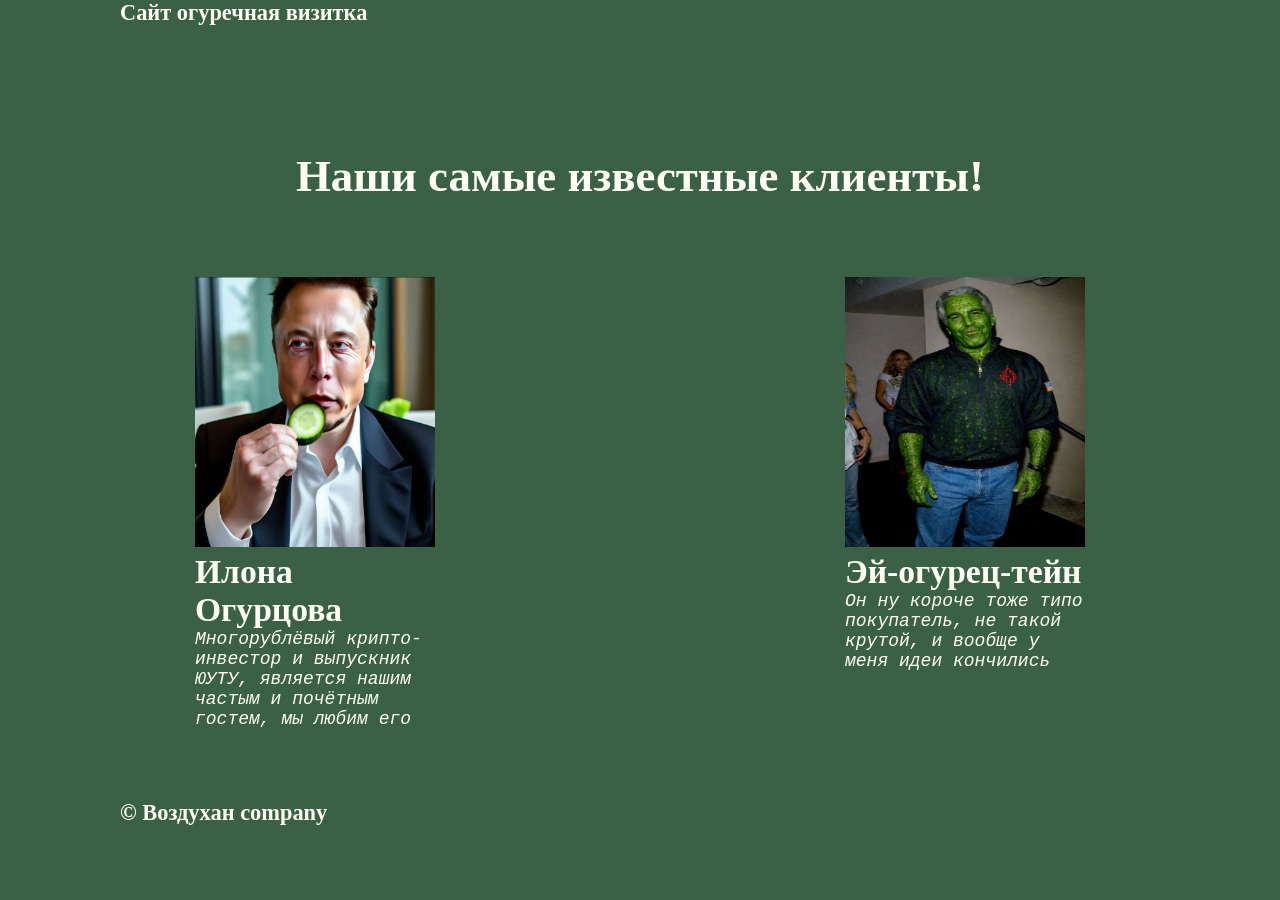
==== siteee/sity_good/clients.html @ 86d61f7d "Add files via upload" ====
<!DOCTYPE html>
<html lang="ru"></html>
<head>
    <link rel="stylesheet" href="css/style.css">
    <meta charset="UTF-8">
    <meta name="viewport" content="width=device-width, initial-scale=1.0">
    <title>Document</title>
</head>
<body>
    <div id="wrapper">
        <header>
            Сайт огуречная визитка
        </header>
        <main>
            <h1 class="clien_text">Наши самые известные клиенты!</h1>
            <section class="services" class="clearfix">
                <article class="clien_item1">
                    <img src="content/7.jpg"  class="clien_img" alt="">  
                    <h2>Илона Огурцова</h2>
                    <p>Многорублёвый крипто-инвестор и выпускник ЮУТУ, является нашим частым и почётным гостем, мы любим его</p>
                </article>
                <article class="clien_item2" alt="">
                    <img src="content/8.jpg" class="clien_img" alt="">
                    <h2>Эй-огурец-тейн</h2>
                    <p>Он ну короче тоже типо покупатель, не такой крутой, и вообще у меня идеи кончились</p>
                </article>
            </section>
        </main>
    </div>
    <footer>
        © Воздухан company
    </footer>
</body>
</html>
---- siteee/sity_good/css/style.css ----
*{
    margin:0;
    padding:0;
}
h1{
    font-family: Cambria, Cochin, Georgia, Times, 'Times New Roman', serif;
}
h2{
    font-family: Cambria, Cochin, Georgia, Times, 'Times New Roman', serif;
}
h3{
    font-family:'Courier New', Courier, monospace;
    color:chartreuse;
}
h4{
    font-family: Cambria, Cochin, Georgia, Times, 'Times New Roman', serif;
    text-decoration: underline;
    font-size: 200%;
}
p{
    font-family:'Courier New', Courier, monospace;
    font-style: italic;
    font-size:large;
    font-weight: lighter;
}
html,body {
    height:100%;
}
header,main,footer {
    border:black solid 1px;
    font-family: Cambria, Cochin, Georgia, Times, 'Times New Roman', serif;
    font-weight: bold;
    font-size: 140%;
}
#wrapper{
    min-height:100%;
    height:auto !important;
    height: 100%;
    width: 100%;
}
header{
    height: 150px;
    width: 1040px;
    margin: 0 auto;
    border:none;
}
main{
    padding: bottom 100px;
    width: 1040px;
    margin: 0 auto;
    border:none;
}
footer{
    margin: -100px auto 0;
    position: relative;
    height: 100px;
    width: 1040px;
    border:none;
}
body{
    background-color: rgb(58, 97, 70);
    color: #FFFEF4;
}
.main__img-float{
    width: 350px;
    margin-right: 40px;
    float:left;
    border-radius: 8px;
}
#panorama{
    width: 100%;
    height: 150px;
    background: url(../img/2.jpg) no-repeat center 70%;
    background-size: cover; height: 150px;
}
.services_img{
    width: 240px;
        background-size: cover; height: 210px;
}
.services__item{
    margin: 40px;
    width: 240px;
    float: left;
}
.services{
    padding: 35px;
    border: 5px;
}
.clearfix::after{
    content:"";
    display: table;
    clear: both;
}
.class{
    visibility: hidden;
}
#onas{
    width: 100%;
    height: 100%;
}
.onas_text{
    display: block;
    margin-left:auto;
    margin-right: auto;
    width: 60%;
}
.onas_moment{
     display: block;
     margin-left: auto;
     margin-right: auto;
     width: 50%;
}
.cont_text{
     text-align: center;
     line-height: 50px;
}
#cont{
    width: 100%;
    height: 100%;
}
.clien_img{
    width: 240px;
    background-size: cover; height: 270px;
}
.clien_text{
    text-align: center;
}
.clien_item1{
    margin: 40px;
    width: 240px;
    float: left;
}
.clien_item2{
    margin: 40px;
    width: 240px;
    float: right;
}
.sound{
    text-align: center;
    line-height: 50px;
}
.sosound{
    display: block;
    margin-left: auto;
    margin-right: auto;
    width: 50%;
}
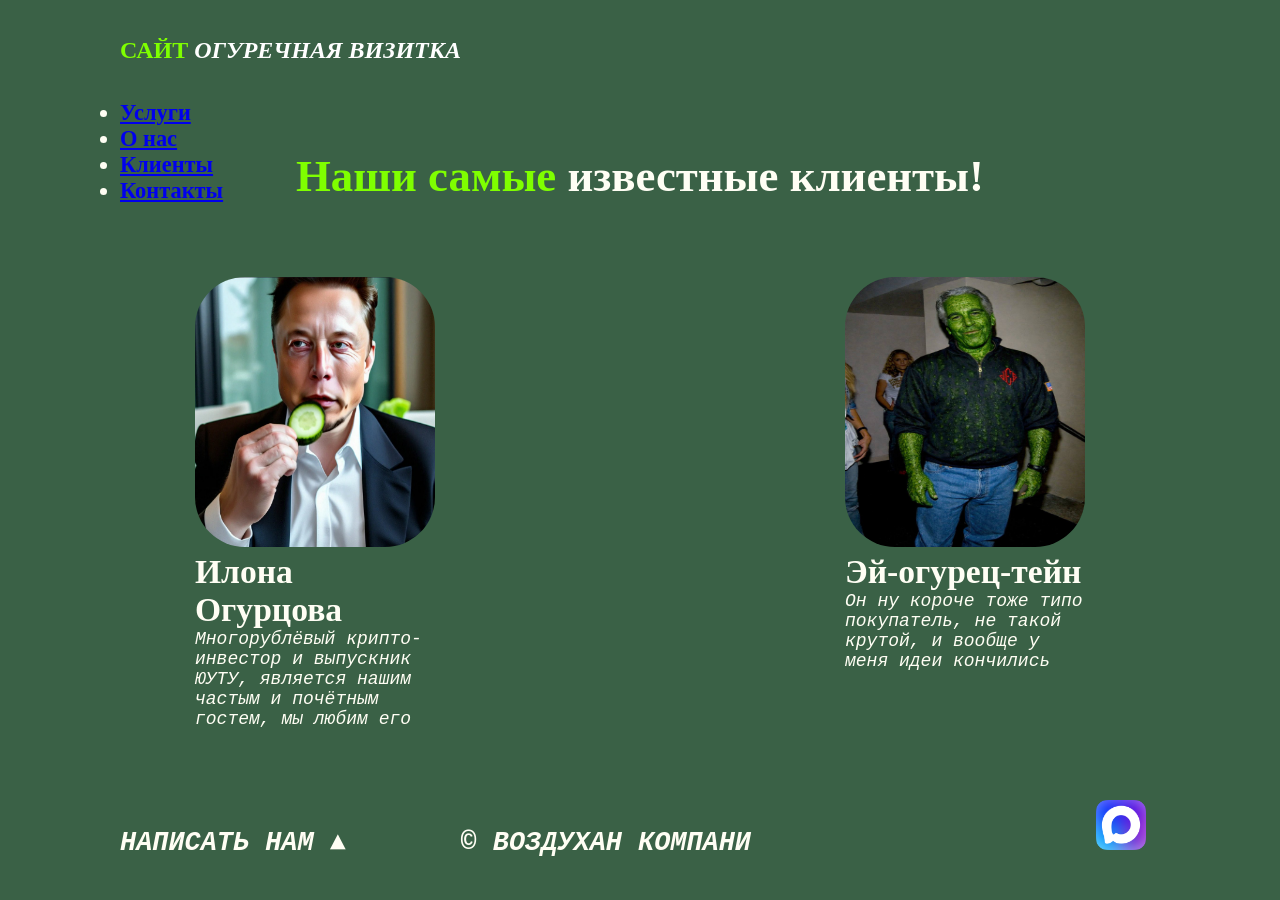
==== commit 9f7bbbef: "Add files via upload" ====
--- a/siteee/sity_good/clients.html
+++ b/siteee/sity_good/clients.html
@@ -9,10 +9,16 @@
 <body>
     <div id="wrapper">
         <header>
-            Сайт огуречная визитка
+            <a href="index.html" id="logo"><span class="yellow">Сайт</span> <i>огуречная визитка</i></a>
+            <ul>
+                <li><a href="prichini.html">Услуги</a></li>
+                <li><a href="onas.html">О нас</a></li>
+                <li><a href="clients.html">Клиенты</a></li>
+                <li><a href="contact.html">Контакты</a></li>
+            </ul>
         </header>
         <main>
-            <h1 class="clien_text">Наши самые известные клиенты!</h1>
+            <h1 class="clien_text"><span class="yellow">Наши самые</span> известные клиенты!</h1>
             <section class="services" class="clearfix">
                 <article class="clien_item1">
                     <img src="content/7.jpg"  class="clien_img" alt="">  
@@ -28,7 +34,13 @@
         </main>
     </div>
     <footer>
-        © Воздухан company
+        <p class="footer_block">Написать нам &#9650</p>
+        <p class="footer_block">&copy; Воздухан компани</p>
+        <div class="footer_icons">
+            <a href='https://max.ru/' target="_blank">
+            <img src="content/max_logo.png" class="footer_img" alt="">
+            </a>
+        </div>
     </footer>
 </body>
 </html>
--- a/siteee/sity_good/css/style.css
+++ b/siteee/sity_good/css/style.css
@@ -65,7 +65,9 @@
     width: 350px;
     margin-right: 40px;
     float:left;
-    border-radius: 8px;
+    box-shadow: black; size: 50 px;
+    border: #FFFEF4; size: 20 px;
+    border-radius: 50px;
 }
 #panorama{
     width: 100%;
@@ -75,7 +77,10 @@
 }
 .services_img{
     width: 240px;
-        background-size: cover; height: 210px;
+    background-size: cover; height: 210px;
+    box-shadow: black; size: 50 px;
+    border: #FFFEF4; size: 20 px;
+    border-radius: 50px;
 }
 .services__item{
     margin: 40px;
@@ -91,7 +96,7 @@
     display: table;
     clear: both;
 }
-.class{
+.h1_invisible{
     visibility: hidden;
 }
 #onas{
@@ -109,6 +114,9 @@
      margin-left: auto;
      margin-right: auto;
      width: 50%;
+     box-shadow: black; size: 50 px;
+    border: #FFFEF4; size: 20 px;
+    border-radius: 50px;
 }
 .cont_text{
      text-align: center;
@@ -121,6 +129,9 @@
 .clien_img{
     width: 240px;
     background-size: cover; height: 270px;
+    box-shadow: black; size: 50 px;
+    border: #FFFEF4; size: 20 px;
+    border-radius: 50px;
 }
 .clien_text{
     text-align: center;
@@ -144,4 +155,34 @@
     margin-left: auto;
     margin-right: auto;
     width: 50%;
-}+}
+#logo{
+    text-transform: uppercase;
+    text-decoration: none;
+    color: #fff;
+    font-weight: bold;
+    line-height: 100px;
+    font-size: 24px;
+}
+.yellow{
+    color: chartreuse;
+}
+.footer_block{
+    display: inline-block;
+    width: 335px;
+    text-transform: uppercase;
+    font-size: larger;
+    font-weight: 550;
+}
+.footer_icons{
+    display: inline-block;
+    width: 335px;
+    text-align: right;
+    margin-left: 10px;
+}
+.footer_img{
+    width: 50px;
+}
+.red{
+    color:forestgreen;
+}
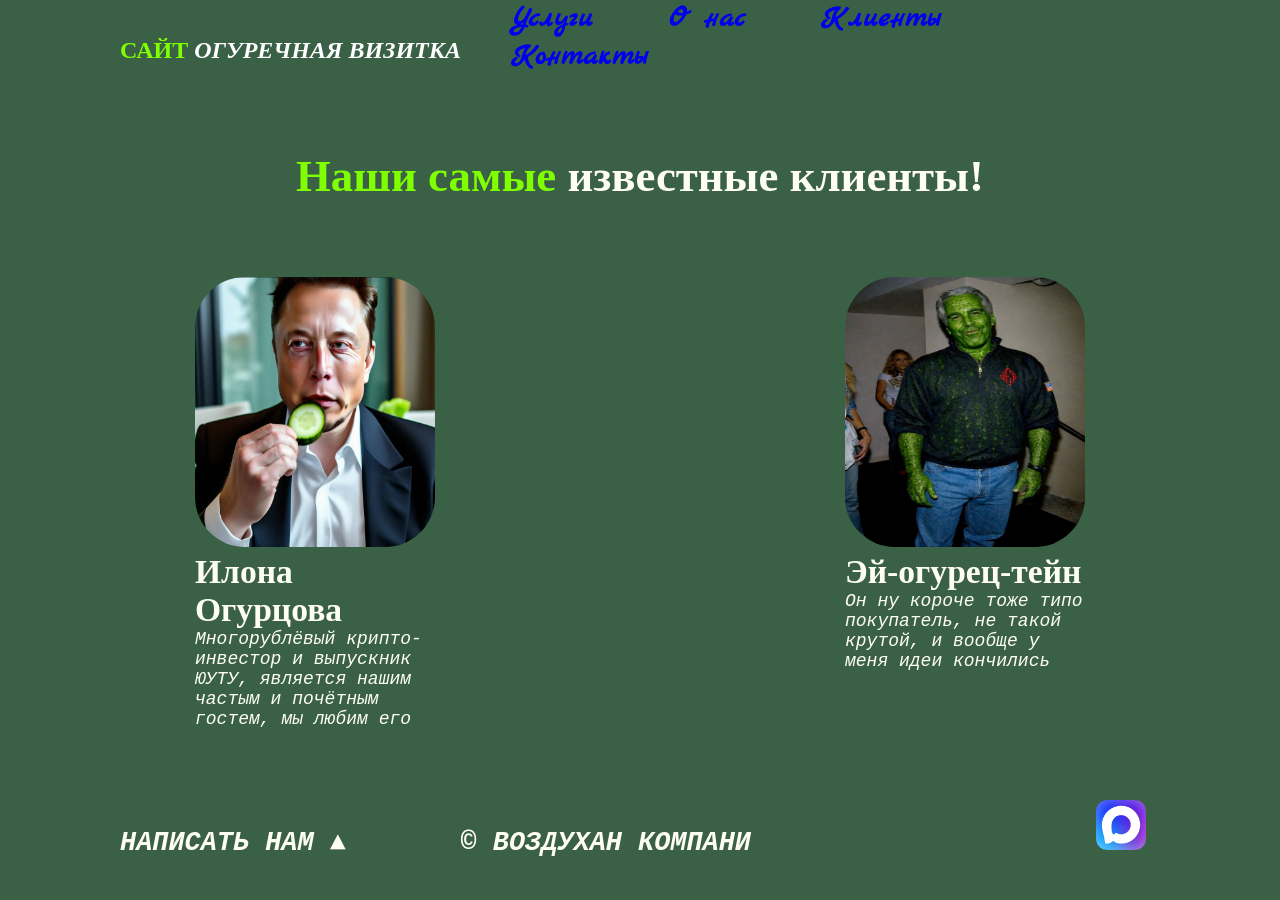
==== commit 6772e7e7: "хоть бы не перепутать" ====
--- a/siteee/sity_good/clients.html
+++ b/siteee/sity_good/clients.html
@@ -5,17 +5,23 @@
     <meta charset="UTF-8">
     <meta name="viewport" content="width=device-width, initial-scale=1.0">
     <title>Document</title>
+    <link rel="preconnect" href="https://fonts.googleapis.com">
+    <link rel="preconnect" href="https://fonts.gstatic.com" crossorigin>
+    <link href="https://fonts.googleapis.com/css2?family=Marck+Script&display=swap" rel="stylesheet">
+</head>
 </head>
 <body>
     <div id="wrapper">
         <header>
             <a href="index.html" id="logo"><span class="yellow">Сайт</span> <i>огуречная визитка</i></a>
-            <ul>
-                <li><a href="prichini.html">Услуги</a></li>
-                <li><a href="onas.html">О нас</a></li>
-                <li><a href="clients.html">Клиенты</a></li>
-                <li><a href="contact.html">Контакты</a></li>
-            </ul>
+            <nav id='mainnav'>
+                <ul>
+                    <li><a href="prichini.html">Услуги</a></li>
+                    <li><a href="onas.html">О нас</a></li>
+                    <li><a href="clients.html">Клиенты</a></li>
+                    <li><a href="contact.html">Контакты</a></li>
+                </ul>
+            </nav>
         </header>
         <main>
             <h1 class="clien_text"><span class="yellow">Наши самые</span> известные клиенты!</h1>
--- a/siteee/sity_good/css/style.css
+++ b/siteee/sity_good/css/style.css
@@ -91,7 +91,7 @@
     padding: 35px;
     border: 5px;
 }
-.clearfix::after{
+.clearfix{
     content:"";
     display: table;
     clear: both;
@@ -186,3 +186,27 @@
 .red{
     color:forestgreen;
 }
+#logo{
+    float:left;
+}
+#mainav ul{
+    list-style: none;
+    margin-top: 90px;
+    padding-left: 0;
+}
+#mainnav li{
+    display:inline;
+}
+#mainnav a {
+    text-decoration: none;
+    font-family: "Marck Script", cursive;
+    font-size: 30px;
+    margin: 20px;
+    margin-left: 50px;
+}
+#mainnav a:hover{
+    text-decoration: underline;
+}
+#mainnav li.active a{
+    font-weight: bold;
+}
